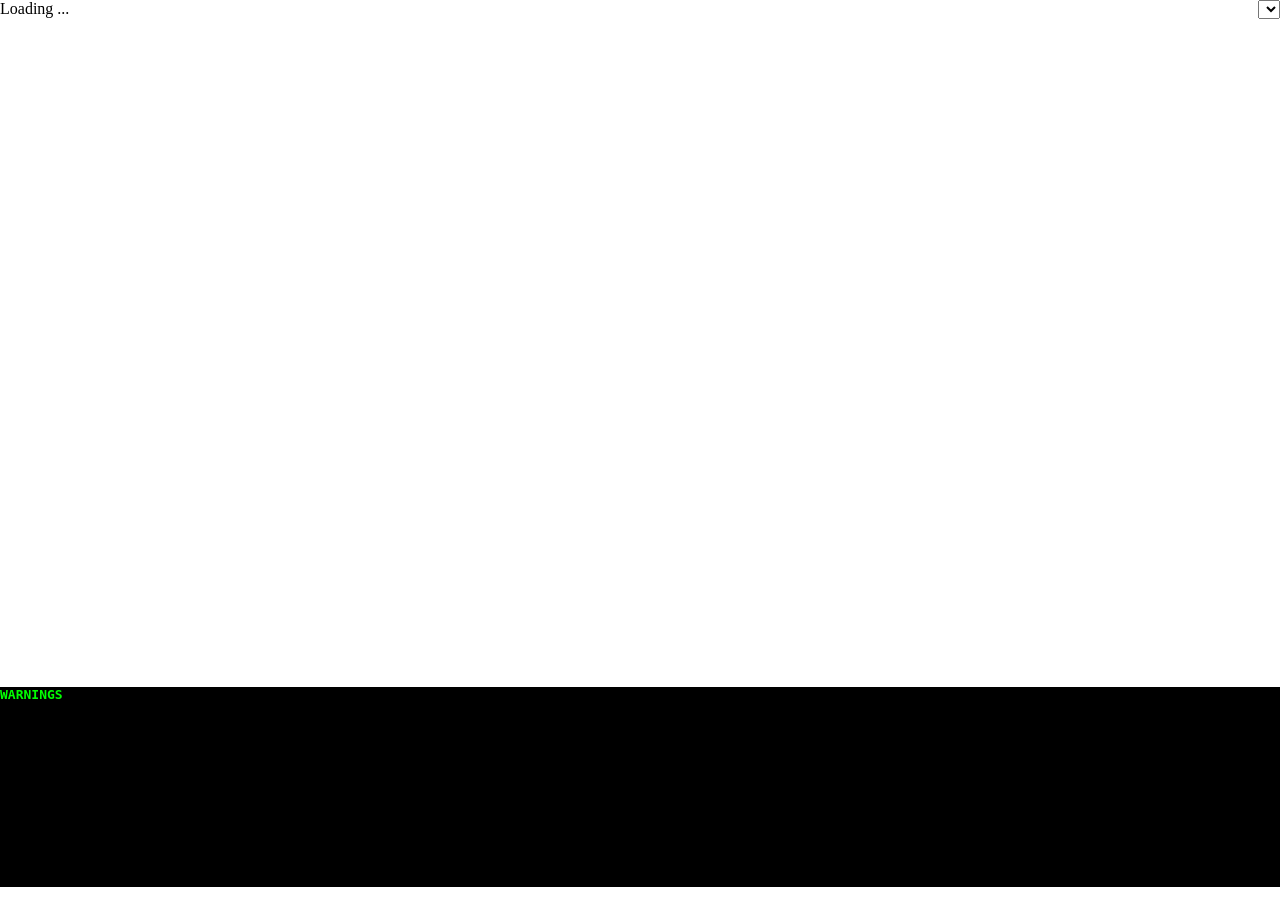
==== data_quality.html @ 778c7665 "Merge 844dec67cfb47eb27564e5b218875e27fbeb56a5 into 0ca2bf132507037af2f351e86680b21dc61a3031" ====
<html>
<head>
    <title> Kathmandu Public Transport </title>
<link rel="stylesheet" href="lib/leaflet/leaflet.css" />
<!--[if lte IE 8]>
    <link rel="stylesheet" href="lib/leaflet/leaflet.ie.css" />
<![endif]-->
<style>
body {
  margin:0;
}
#error {
  position: absolute;
  bottom: 0;
  right: 0;
  height: 200px;
  background-color: black;
  color: #00ff00;
  width: 100%;
  overflow: auto;
}
#errorLog li:hover {
  background-color: #111;
  color: red;
  cursor: pointer;
}
#routepicker {
  position: absolute;
  top: 0;
  right: 0;
}
</style>
<script src="lib/jquery-1.7.2.min.js"></script>
<script src="lib/underscore-min.js"></script>
<script src="lib/leaflet/leaflet.js"></script>
<script src="lib/wax.leaf.min.js"></script>
<script src="lib/kdtree/src/web/kdTree.js"></script>
<script src="yatayat.js"></script>
<script src="dataquality.js"></script>
</head>
<body>
<div id="publicTransportMap" style="width: 100%; height: 100%">Loading ...</div>
<pre id="error"><b>WARNINGS</b><ol id="errorLog"> </ol></pre>
<select id="routepicker"></select>
<script type="text/javascript" language="javascript">
// initialize the map
var map = new L.Map('publicTransportMap'),
renderLayer,
sys;

// Changes which route is being viewed -- by changing page-global-var renderLayer
function editRouteByIdx(idx) {
    if(renderLayer) {
        map.removeLayer(renderLayer);
    }
    renderLayer = YY.error_render(sys, sys.routes[idx], document.getElementById('errorLog'));
    map.addLayer(renderLayer);
}
// Simple helper function; find the route index.
function getRouteIdx(id) {
    for(var idx=0; idx<sys.routes.length; idx++) {
        if(sys.routes[idx].id === id) {
            return idx;
        }
    }
    return -1;
}
// Given the window hash, change the route on display 
function editRouteByHash() {
    var route_id = window.location.hash.slice(1);
    var idx = getRouteIdx(route_id);
    if(idx < 0) {
        return;
    }
    var $rp = $("#routepicker");
    editRouteByIdx(idx);
    if($rp[0].selectedIndex != idx) {
        $rp[0].selectedIndex = idx;
    }
}

// Watch hash changes and edit route
window.onhashchange = editRouteByHash;

function routeToggler(system) {
    var $rp = $('#routepicker')
        .change(function() {
            window.location.hash = "#"+sys.routes[$rp[0].selectedIndex].id;
        });

    system.routes.forEach(function(route) {
        var $opt = $('<option>')
            .html(route.name)
            .appendTo($rp);
    });
}

YY.fromConfig("config.overpass.json", function(system) {
    map.setView(new L.LatLng(YY.LAT, YY.LNG), 13);
    system.routes.sort(function(x,y) { return x.name > y.name ? 1 : -1; });


    sys = system;
    routeToggler(sys);
    renderLayer = YY.error_render(sys, sys.routes[0], document.getElementById("errorLog"));
    map.addLayer(renderLayer);

    editRouteByHash();
});

if(YY.TILE_SOURCE) {
        if (YY.WAX) {
            wax.tilejson(YY.TILE_SOURCE, function(tilejson) {
                map.addLayer(new wax.leaf.connector(tilejson));
            });
        } else {
            var tiles = new L.TileLayer(YY.TILE_SOURCE, {
                attribution: YY.ATTRIBUTION,
                maxZoom: 18
            });
            map.addLayer(tiles);
        }
}

YY.error_render = function(system, route, log) {
    var layer = new L.LayerGroup();
    log.innerHTML = "";

    // Check for four classes of errors

    // 1. Nearby stops (are they the same?)
    var nearby = DQ.nearbyDifferentStops(route, system);
    var nearbycol = 'yellow';

    // 2. Unnamed stop
    var unnamed = DQ.unnamedStops(route);
    var unnamedcol = 'black';

    // 3. Similarly-named stop (that are far away)
    var simnames = DQ.similarNames(route, system);
    var simnamescol = 'magenta';

    // 4.1 Routes without a start / terminus
    var noTerminus = DQ.noTerminus(route);

    // 4.2 Unconnected segments (show only if terminus found)
    var unconnected = DQ.unconnectedSegments(route);
    var unconnectedcol = 'red';

    // 5. Stops with the same name one after another
    // XXX: TODO


    var addLog = function(msg, latlng, marker) {
        var $msg = document.createElement('li');
        $msg.innerHTML = msg;

        var pop = function() { 
            var popup = new L.Popup();
            popup.setLatLng(latlng);
            popup.setContent(msg);
            map.openPopup(popup);
        };
        $msg.onclick = pop;
        marker.on('click', pop);
        log.appendChild($msg);
    }
    var goodPop = function(msg, latlng, marker) {
        var pop = function() { 
            var popup = new L.Popup();
            popup.setLatLng(latlng);
            popup.setContent(msg);
            map.openPopup(popup);
        };
        marker.on('click', pop);
    }
    _.each(route._unconnectedSegments, function(seg, idx) {
        var latlngs = seg.listOfLatLng.map(function(LL) { return new L.LatLng(LL[0], LL[1]); });
        var poly = new L.Polyline(latlngs, {color: unconnectedcol});
        if (noTerminus && !idx) {
            var msg = "no start-point (or terminus) defined";
            addLog(msg, latlngs[Math.floor(latlngs.length / 2)], poly);
        } else if (!noTerminus) {
            var msg = "unconnected segment (id:"+seg.id+")";
            addLog(msg, latlngs[Math.floor(latlngs.length / 2)], poly);
        }
        layer.addLayer(poly);
    });
    _.each(route.segments,function(seg, idx) {
        var latlngs = seg.listOfLatLng.map(function(LL) { return new L.LatLng(LL[0], LL[1]); });
        var poly = new L.Polyline(latlngs, {color: 'green'});
        layer.addLayer(poly);
        goodPop("seg: "+seg.id, latlngs[Math.floor(latlngs.length / 2)], poly);
    });

    route.stops.forEach(function(stop) {
        var marker;
        var ll = new L.LatLng(stop.lat, stop.lng);
        if(stop.id in nearby) {
            marker = new L.CircleMarker(ll,
                                        {color: nearbycol});
            var routename = "";
            for(var rid in nearby[stop.id].routeDict) {
                routename = nearby[stop.id].routeDict[rid].name;
            }
            var msg = stop.name + " is rather close to " + nearby[stop.id].name + " (in route: "+ routename + ") but they have different names (id:"+stop.id+")";
            addLog(msg, ll, marker);
        }
        else if(stop.id in unnamed) {
            marker = new L.CircleMarker(ll,
                                        {color: unnamedcol});
            var msg = "unnamed stop (id:"+stop.id+")";
            addLog(msg, ll, marker);
        }
        else if(stop.id in simnames) {
            marker = new L.CircleMarker(ll,
                                        {color: simnamescol});
            var routename = "";
            for(var rid in simnames[stop.id].routeDict) {
                routename = simnames[stop.id].routeDict[rid].name;
            }
            var msg = stop.name + " (id:"+stop.id+") has a similar name to far-off stop " + simnames[stop.id].name + ' in route ' + routename;
            addLog(msg, ll, marker);
        }
        else {
            marker = new L.CircleMarker(ll,
                                        {color: 'green', opacity:0.2});

            goodPop(stop.name + " (id:"+stop.id+")", ll, marker);

        }
        if(marker)
            layer.addLayer(marker);
    });

    return layer;
};

</script>
</body>
</html>
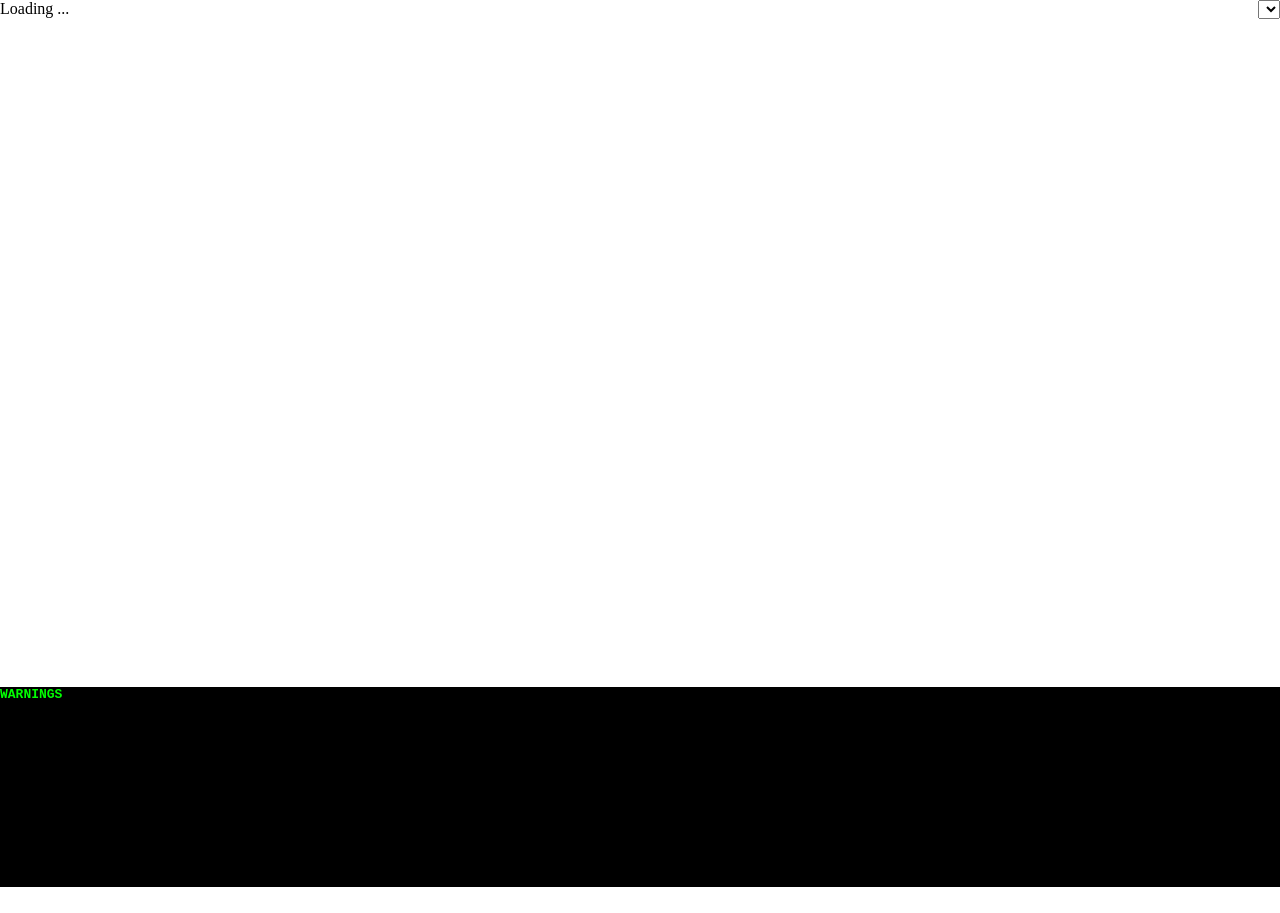
==== commit ccb4b300: "Merge 7156ba3c260cfea0ee15c2cad740b43672667fc3 into b7738b050c523ecea060fd1fdf90b2dfe5067aa4" ====
--- a/data_quality.html
+++ b/data_quality.html
@@ -40,6 +40,7 @@
 </head>
 <body>
 <div id="publicTransportMap" style="width: 100%; height: 100%">Loading ...</div>
+<pre></pre>
 <pre id="error"><b>WARNINGS</b><ol id="errorLog"> </ol></pre>
 <select id="routepicker"></select>
 <script type="text/javascript" language="javascript">
@@ -48,6 +49,17 @@
 renderLayer,
 sys;
 
+// <iframe width='500' height='300' frameBorder='0' src='http://a.tiles.mapbox.com/v3/suress.map-n0sqwkgh.html#12/27.70131190165252/85.35158157348633'></iframe>
+
+var osmUrl='http://a.tiles.mapbox.com/v3/suress.map-n0sqwkgh.html#12/27.70131190165252/85.35158157348633'
+var osm=new L.TileLayer(osmUrl, {minZoom: 8, maxZoom: 22})
+map.addLayer(osm)
+// var osmUrl='http://{s}.tile.openstreetmap.org/{z}/{x}/{y}.png';
+// var osmAttrib='Map data © OpenStreetMap contributors';
+// var osm = new L.TileLayer(osmUrl, {minZoom: 8, maxZoom: 22, attribution: osmAttrib})
+//map.setView(new L.LatLng(),9);
+// map.addLayer(osm)
+
 // Changes which route is being viewed -- by changing page-global-var renderLayer
 function editRouteByIdx(idx) {
     if(renderLayer) {
@@ -101,7 +113,7 @@
 
 
     sys = system;
-    routeToggler(sys);
+    routeToggler(sys); //generates the route selection box on top right corner
     renderLayer = YY.error_render(sys, sys.routes[0], document.getElementById("errorLog"));
     map.addLayer(renderLayer);
 
@@ -188,7 +200,7 @@
     });
     _.each(route.segments,function(seg, idx) {
         var latlngs = seg.listOfLatLng.map(function(LL) { return new L.LatLng(LL[0], LL[1]); });
-        var poly = new L.Polyline(latlngs, {color: 'green'});
+        var poly = new L.Polyline(latlngs, {color: 'blue'});
         layer.addLayer(poly);
         goodPop("seg: "+seg.id, latlngs[Math.floor(latlngs.length / 2)], poly);
     });
@@ -224,7 +236,7 @@
         }
         else {
             marker = new L.CircleMarker(ll,
-                                        {color: 'green', opacity:0.2});
+                                        {color: 'red', opacity:1});
 
             goodPop(stop.name + " (id:"+stop.id+")", ll, marker);
 
